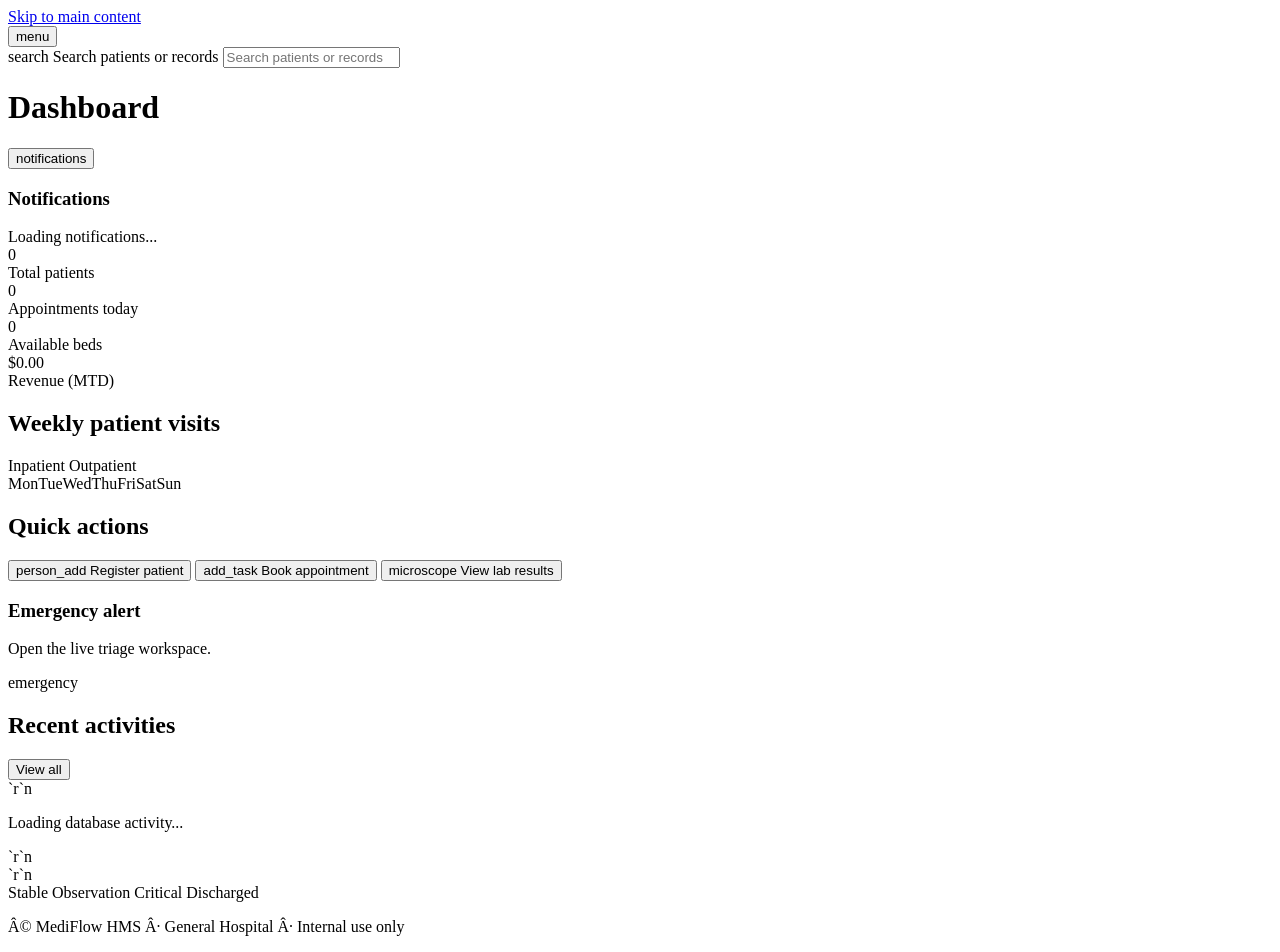
==== src/main/resources/templates/pages/dashboard.html @ 4a6d963e "initial commit" ====
﻿<!DOCTYPE html>
<html lang="en">
<head>
  <meta charset="utf-8" />
  <meta name="viewport" content="width=device-width, initial-scale=1" />
  <title>Dashboard â€” MediFlow HMS</title>
  <link rel="stylesheet" href="styles/dashboard.css" />
</head>
<body data-page="dashboard">
  <a class="skip-link" href="#main">Skip to main content</a>
  <div class="hms-top-accent"></div>
  <aside class="hms-sidebar" id="hms-sidebar" aria-label="Primary navigation"></aside>
  <div class="hms-sidebar-backdrop" id="hms-sidebar-backdrop"></div>
  <div class="hms-shell">
    <header class="hms-topbar">
      <div class="hms-topbar__left">
        <button type="button" class="hms-menu-toggle" id="hms-menu-toggle" aria-label="Open navigation menu">
          <span class="material-symbols-outlined">menu</span>
        </button>
        <div class="hms-search">
          <span class="material-symbols-outlined" aria-hidden="true">search</span>
          <label class="visually-hidden" for="global-search">Search patients or records</label>
          <input type="search" id="global-search" placeholder="Search patients or recordsâ€¦" autocomplete="off" />
        </div>
      </div>
      <h1 class="hms-page-title" id="hms-page-title">Dashboard</h1>
      <div class="hms-topbar__actions">
        <div class="hms-notify-wrap">
          <button type="button" class="hms-icon-btn" id="hms-notify-btn" aria-expanded="false" aria-controls="hms-notify-panel">
            <span class="material-symbols-outlined">notifications</span>
            <span class="hms-badge-dot" aria-hidden="true"></span>
          </button>
          <div class="hms-notify-panel" id="hms-notify-panel" role="region" aria-label="Notifications">
            <h3>Notifications</h3>
            <div class="hms-notify-item">Loading notifications...</div>
          </div>
        </div>
      </div>
    </header>
    <main id="main" class="hms-main">
      <section class="hms-grid hms-grid--stats" aria-label="Key metrics">
        <article class="hms-card">
          <div class="hms-stat__value">0</div>
          <div class="hms-stat__label">Total patients</div>
        </article>
        <article class="hms-card">
          <div class="hms-stat__value">0</div>
          <div class="hms-stat__label">Appointments today</div>
        </article>
        <article class="hms-card">
          <div class="hms-stat__value">0</div>
          <div class="hms-stat__label">Available beds</div>
        </article>
        <article class="hms-card">
          <div class="hms-stat__value">$0.00</div>
          <div class="hms-stat__label">Revenue (MTD)</div>
        </article>
      </section>

      <section class="hms-bento hms-section-gap">
        <article class="hms-card">
          <div class="hms-card-head">
            <h2 class="hms-title hms-title--flat">Weekly patient visits</h2>
            <div class="hms-btn-group">
              <span class="hms-chip hms-chip--success">Inpatient</span>
              <span class="hms-chip hms-chip--primary-fill">Outpatient</span>
            </div>
          </div>
          <div class="hms-chart" aria-hidden="true">
            <div class="hms-chart__bar"><div class="hms-chart__bar-inner"></div></div>
            <div class="hms-chart__bar"><div class="hms-chart__bar-inner"></div></div>
            <div class="hms-chart__bar"><div class="hms-chart__bar-inner"></div></div>
            <div class="hms-chart__bar"><div class="hms-chart__bar-inner"></div></div>
            <div class="hms-chart__bar"><div class="hms-chart__bar-inner"></div></div>
            <div class="hms-chart__bar"><div class="hms-chart__bar-inner"></div></div>
            <div class="hms-chart__bar"><div class="hms-chart__bar-inner"></div></div>
          </div>
          <div class="hms-chart__labels">
            <span>Mon</span><span>Tue</span><span>Wed</span><span>Thu</span><span>Fri</span><span>Sat</span><span>Sun</span>
          </div>
        </article>
        <div class="hms-stack-col">
          <article class="hms-card">
            <h2 class="hms-title">Quick actions</h2>
            <div class="hms-stack-col-sm">
              <button type="button" class="hms-btn hms-btn--primary" id="qa-register">
                <span class="material-symbols-outlined">person_add</span> Register patient
              </button>
              <button type="button" class="hms-btn hms-btn--secondary" id="qa-appointment">
                <span class="material-symbols-outlined">add_task</span> Book appointment
              </button>
              <button type="button" class="hms-btn hms-btn--ghost" id="qa-lab">
                <span class="material-symbols-outlined">microscope</span> View lab results
              </button>
            </div>
          </article>
          <article class="hms-alert-banner" id="card-emergency" role="button" tabindex="0">
            <div class="hms-alert-banner__inner">
              <h3 class="hms-title">Emergency alert</h3>
              <p class="hms-muted">Open the live triage workspace.</p>
            </div>
            <span class="material-symbols-outlined" aria-hidden="true">emergency</span>
          </article>
        </div>
      </section>

      <section class="hms-card hms-section-gap">
        <div class="hms-activity-head">
          <h2 class="hms-title hms-title--flat">Recent activities</h2>
          <button type="button" class="hms-btn hms-btn--ghost" id="activity-view-all">View all</button>
        </div>
        <div class="hms-activity">`r`n          <div class="hms-activity__row"><p class="hms-muted">Loading database activity...</p></div>`r`n        </div>`r`n      </section>

      <div class="hms-legend" aria-label="Status legend">
        <span class="hms-chip hms-chip--success">Stable</span>
        <span class="hms-chip hms-chip--warn">Observation</span>
        <span class="hms-chip hms-chip--error">Critical</span>
        <span class="hms-chip hms-chip--neutral">Discharged</span>
      </div>
    </main>
    <footer class="hms-footer">
      <p>Â© MediFlow HMS Â· General Hospital Â· Internal use only</p>
    </footer>
  </div>
  <script src="scripts/app.js" defer></script>
  <script src="scripts/dashboard.js" defer></script>
</body>
</html>
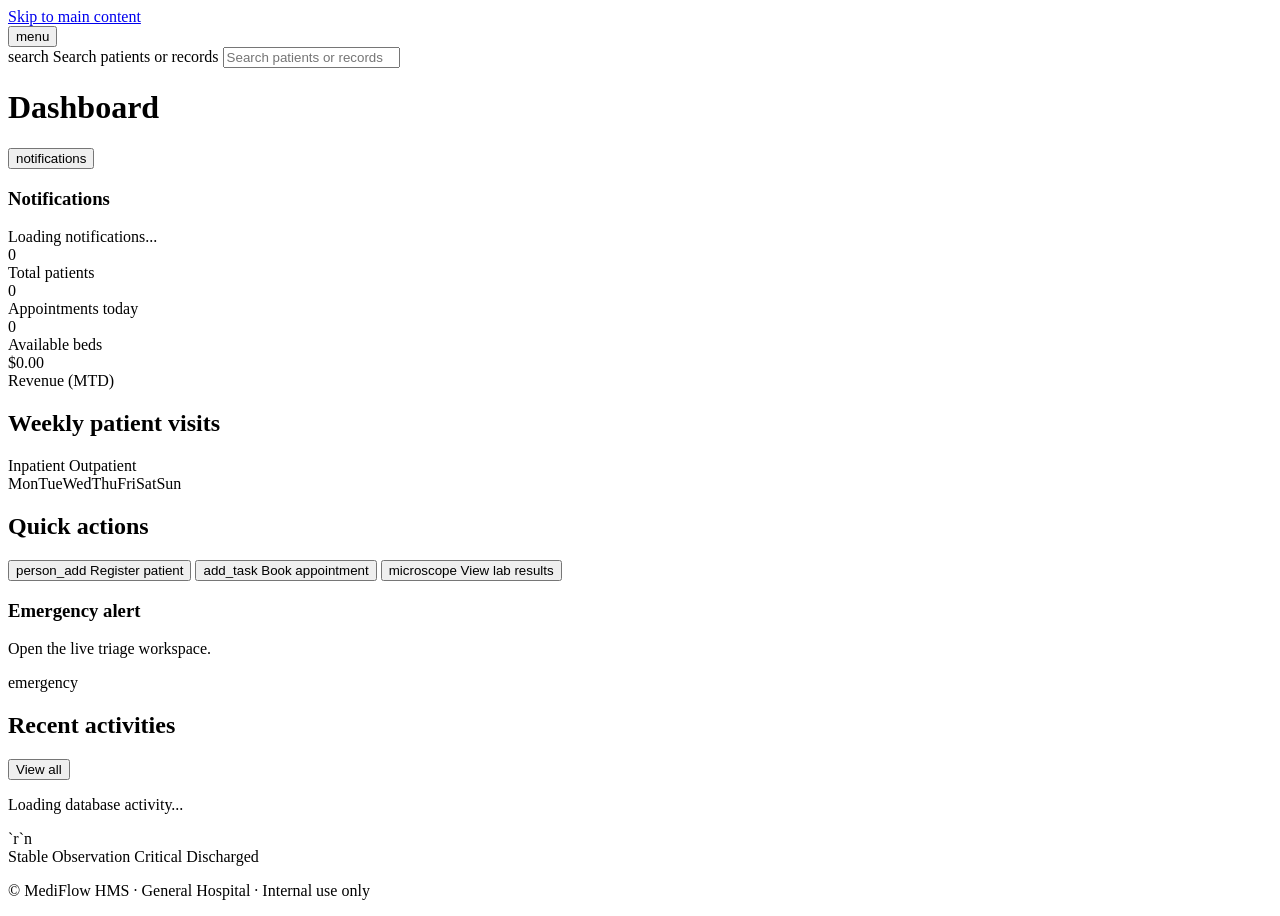
==== commit c56f6707: "modification on role based on login and flow of control when patient alive at the hospital" ====
--- a/src/main/resources/templates/pages/dashboard.html
+++ b/src/main/resources/templates/pages/dashboard.html
@@ -3,7 +3,7 @@
 <head>
   <meta charset="utf-8" />
   <meta name="viewport" content="width=device-width, initial-scale=1" />
-  <title>Dashboard â€” MediFlow HMS</title>
+  <title>Dashboard MediFlow HMS</title>
   <link rel="stylesheet" href="styles/dashboard.css" />
 </head>
 <body data-page="dashboard">
@@ -109,7 +109,7 @@
           <h2 class="hms-title hms-title--flat">Recent activities</h2>
           <button type="button" class="hms-btn hms-btn--ghost" id="activity-view-all">View all</button>
         </div>
-        <div class="hms-activity">`r`n          <div class="hms-activity__row"><p class="hms-muted">Loading database activity...</p></div>`r`n        </div>`r`n      </section>
+        <div class="hms-activity">       <div class="hms-activity__row"><p class="hms-muted">Loading database activity...</p></div>       </div>`r`n      </section>
 
       <div class="hms-legend" aria-label="Status legend">
         <span class="hms-chip hms-chip--success">Stable</span>
@@ -119,7 +119,7 @@
       </div>
     </main>
     <footer class="hms-footer">
-      <p>Â© MediFlow HMS Â· General Hospital Â· Internal use only</p>
+      <p>© MediFlow HMS · General Hospital · Internal use only</p>
     </footer>
   </div>
   <script src="scripts/app.js" defer></script>
